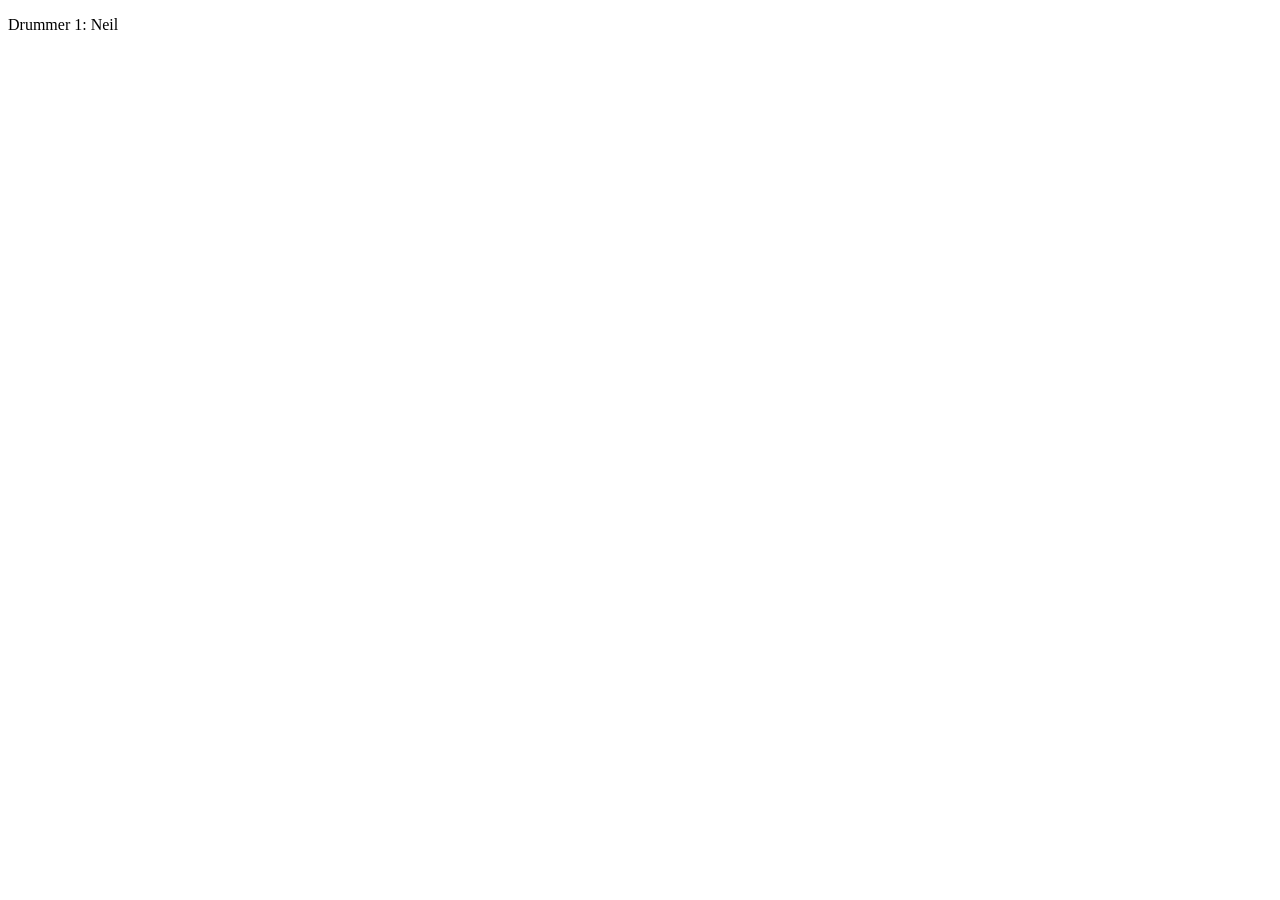
==== labs/custom_button/student/index.html @ 2640f0f5 "Initial commit" ====
<!DOCTYPE html>
<html lang="en">
<!-- 
Laboratorio basado en el ejemplo del apartado "A high level definition" publicado en
https://developer.mozilla.org/en-US/docs/Learn/JavaScript/First_steps/What_is_JavaScript
-->
    <head>
        <!-- LAB: Añade referencia a la hoja de estilo my_styles.css -->
        
        <!-- LAB: Añade referencia al script update_player.js -->
        
    </head>
    <body>
        <p>Drummer 1: Neil</p>
    </body>
</html>
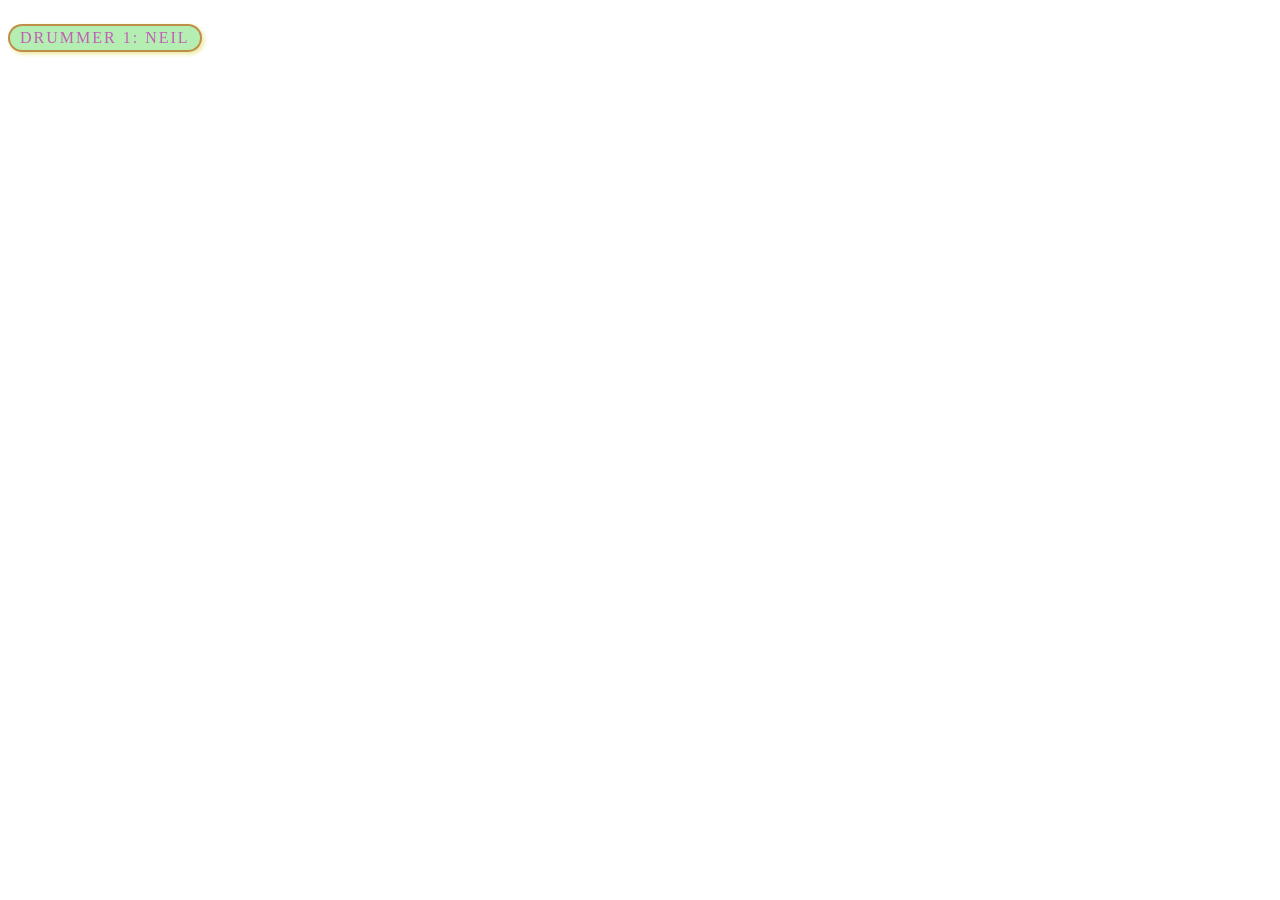
==== commit a4f8d856: "Trabajo en clase" ====
--- a/labs/custom_button/student/index.html
+++ b/labs/custom_button/student/index.html
@@ -5,9 +5,9 @@
 https://developer.mozilla.org/en-US/docs/Learn/JavaScript/First_steps/What_is_JavaScript
 -->
     <head>
-        <!-- LAB: Añade referencia a la hoja de estilo my_styles.css -->
-        
-        <!-- LAB: Añade referencia al script update_player.js -->
+        <script src="update_player.js" defer></script>
+        <link href="my_styles.css" rel="stylesheet">
+        </style>
         
     </head>
     <body>
--- a/labs/custom_button/student/my_styles.css
+++ b/labs/custom_button/student/my_styles.css
@@ -0,0 +1,30 @@
+/* LAB: Implementa CSS para el botón
+Implementa una regla para el elemento <p> considerando variantes a los siguientes atributos:
+    font-family:'Lucida Sans', 'Lucida Sans Regular', 'Lucida Grande';
+    letter-spacing: 2px;
+    text-transform: uppercase;
+    text-align: center;
+    border: 2px solid rgba(200, 80, 0, 0.6);
+    background: rgba(7, 200, 0, 0.3);
+    color: rgba(200, 0, 183, 0.6);
+    box-shadow: 2px 2px 4px rgba(200, 197, 0, 0.4);
+    border-radius: 15px;
+    padding: 3px 10px;
+    display: inline-block;
+    cursor: pointer;
+
+*/
+p {
+    font-family:'Lucida Sans', 'Lucida Sans Regular', 'Lucida Grande';
+    letter-spacing: 2px;
+    text-transform: uppercase;
+    text-align: center;
+    border: 2px solid rgba(200, 80, 0, 0.6);
+    background: rgba(7, 200, 0, 0.3);
+    color: rgba(200, 0, 183, 0.6);
+    box-shadow: 2px 2px 4px rgba(200, 197, 0, 0.4);
+    border-radius: 15px;
+    padding: 3px 10px;
+    display: inline-block;
+    cursor: pointer;
+}
